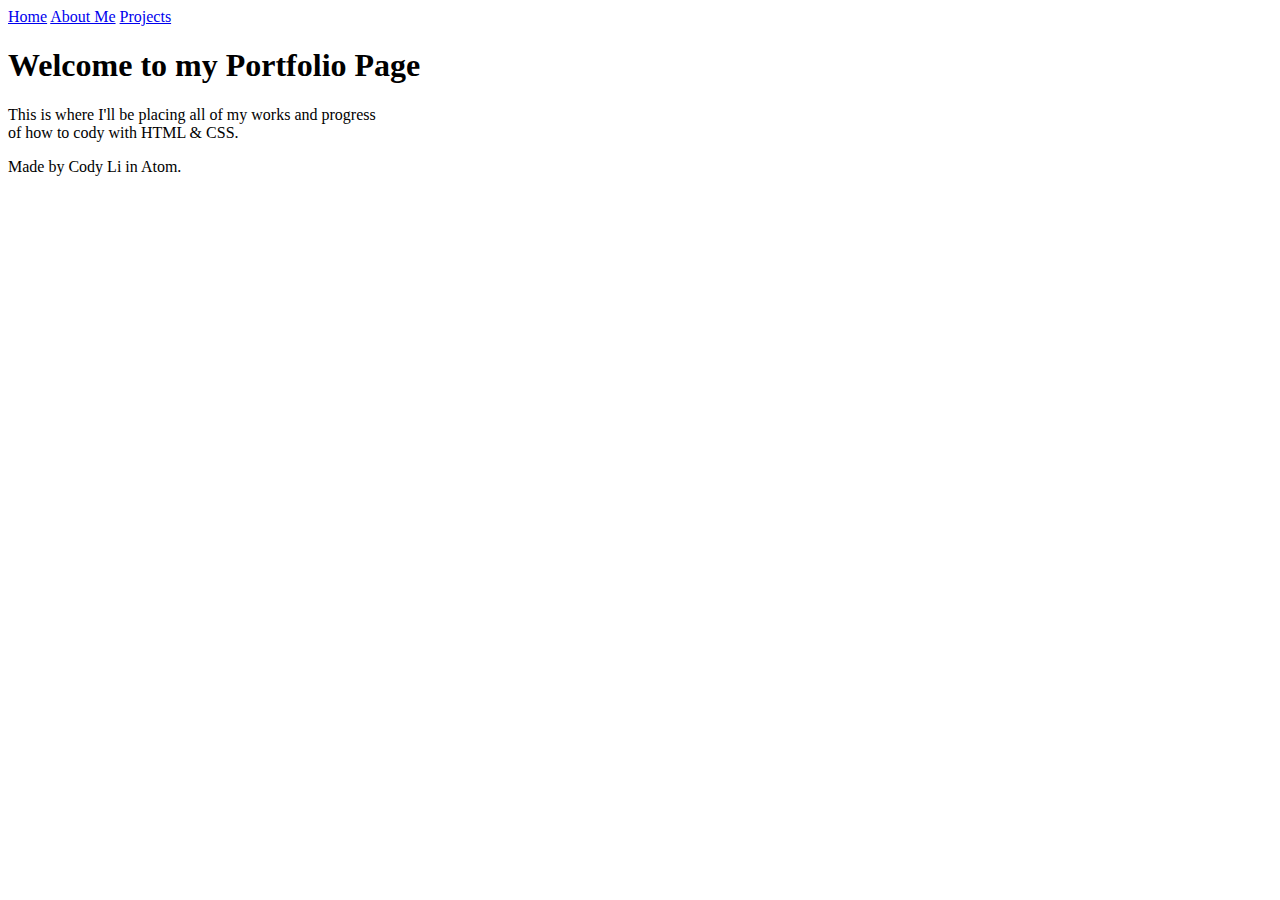
==== index.html @ 876b9baf "All the html files to compose my portfolio website." ====
<!DOCTYPE html>
<html lang="en">
  <head>
    <meta charset="utf-8">
    <title>Cody's Portfolio Page</title>
  </head>
  <body>

    <header>
      <nav>
        <a href="index.html">Home</a>
        <a href="about.html">About Me</a>
        <a href="projects.html">Projects</a>
      </nav>
      <h1>Welcome to my Portfolio Page</h1>
      <p>This is where I'll be placing all of my works and progress <br>
      of how to cody with HTML & CSS.</p>
    </header>

    <section>
      <article>

      </article>
    </section>


    <footer>Made by Cody Li in Atom.</footer>
  </body>
</html>
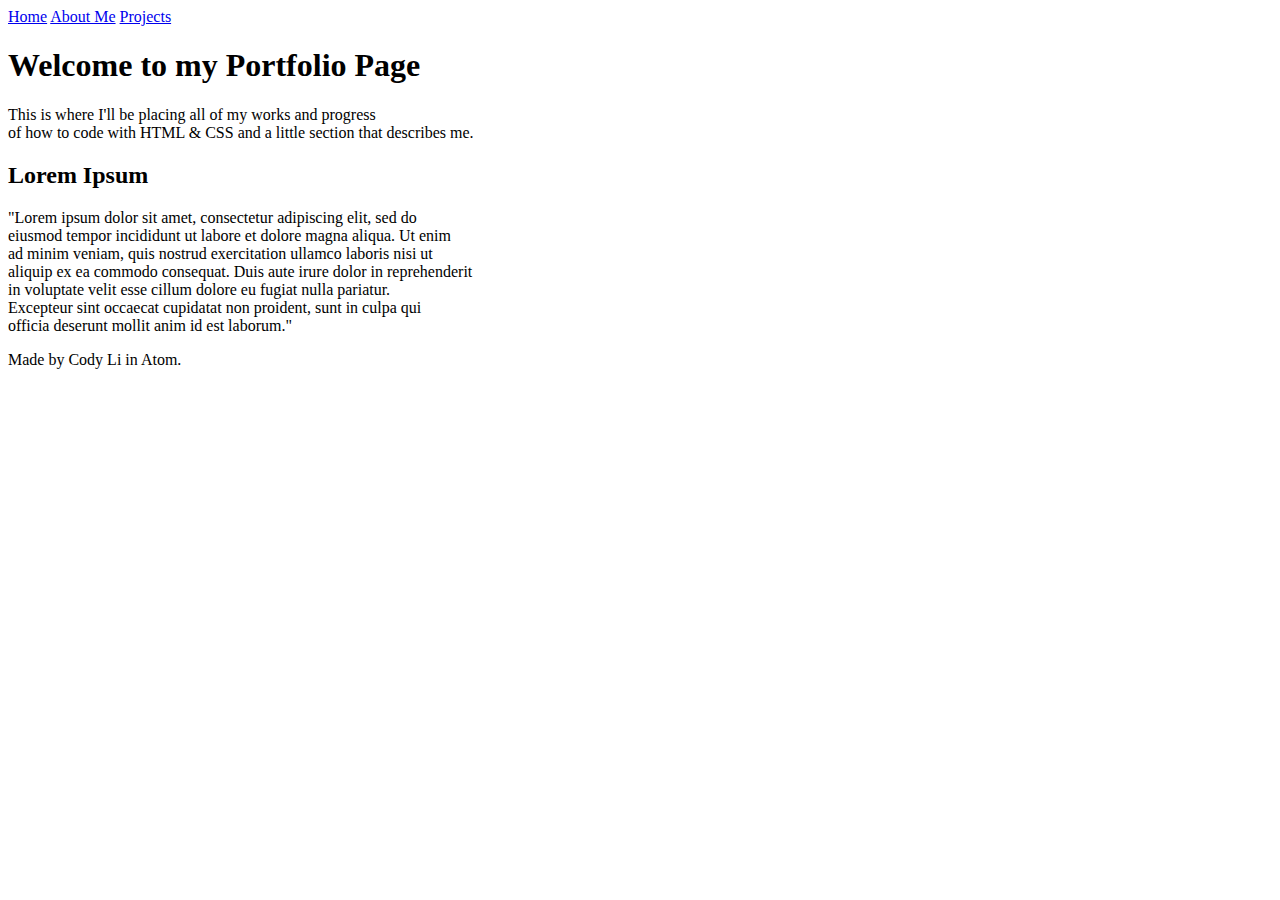
==== commit 7b501f6e: "Added ipsum lorem as text fillers." ====
--- a/index.html
+++ b/index.html
@@ -14,12 +14,19 @@
       </nav>
       <h1>Welcome to my Portfolio Page</h1>
       <p>This is where I'll be placing all of my works and progress <br>
-      of how to cody with HTML & CSS.</p>
+      of how to code with HTML & CSS and a little section that describes me. </p>
     </header>
 
     <section>
       <article>
-
+        <h2>Lorem Ipsum</h2>
+        <p>"Lorem ipsum dolor sit amet, consectetur adipiscing elit, sed do <br>
+          eiusmod tempor incididunt ut labore et dolore magna aliqua. Ut enim <br>
+          ad minim veniam, quis nostrud exercitation ullamco laboris nisi ut <br>
+          aliquip ex ea commodo consequat. Duis aute irure dolor in reprehenderit <br>
+           in voluptate velit esse cillum dolore eu fugiat nulla pariatur. <br>
+            Excepteur sint occaecat cupidatat non proident, sunt in culpa qui <br>
+             officia deserunt mollit anim id est laborum."</p>
       </article>
     </section>
 
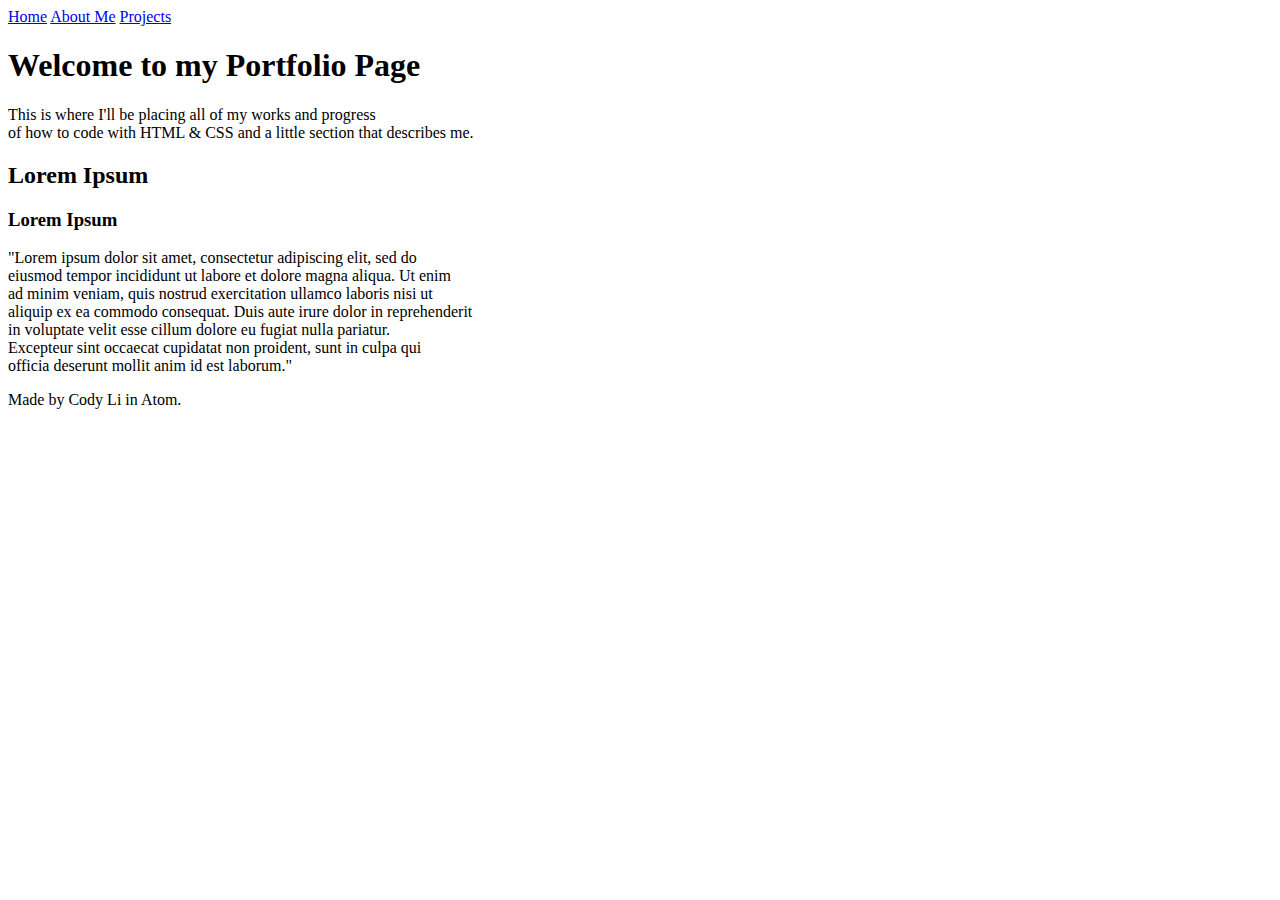
==== commit 88775367: "Updated with proper fixes from the errors given to me from the W3 validator." ====
--- a/index.html
+++ b/index.html
@@ -18,16 +18,17 @@
     </header>
 
     <section>
-      <article>
-        <h2>Lorem Ipsum</h2>
-        <p>"Lorem ipsum dolor sit amet, consectetur adipiscing elit, sed do <br>
+      <h2>Lorem Ipsum</h2>
+        <article>
+          <h3>Lorem Ipsum</h3>
+          <p>"Lorem ipsum dolor sit amet, consectetur adipiscing elit, sed do <br>
           eiusmod tempor incididunt ut labore et dolore magna aliqua. Ut enim <br>
           ad minim veniam, quis nostrud exercitation ullamco laboris nisi ut <br>
           aliquip ex ea commodo consequat. Duis aute irure dolor in reprehenderit <br>
            in voluptate velit esse cillum dolore eu fugiat nulla pariatur. <br>
             Excepteur sint occaecat cupidatat non proident, sunt in culpa qui <br>
              officia deserunt mollit anim id est laborum."</p>
-      </article>
+        </article>
     </section>
 
 
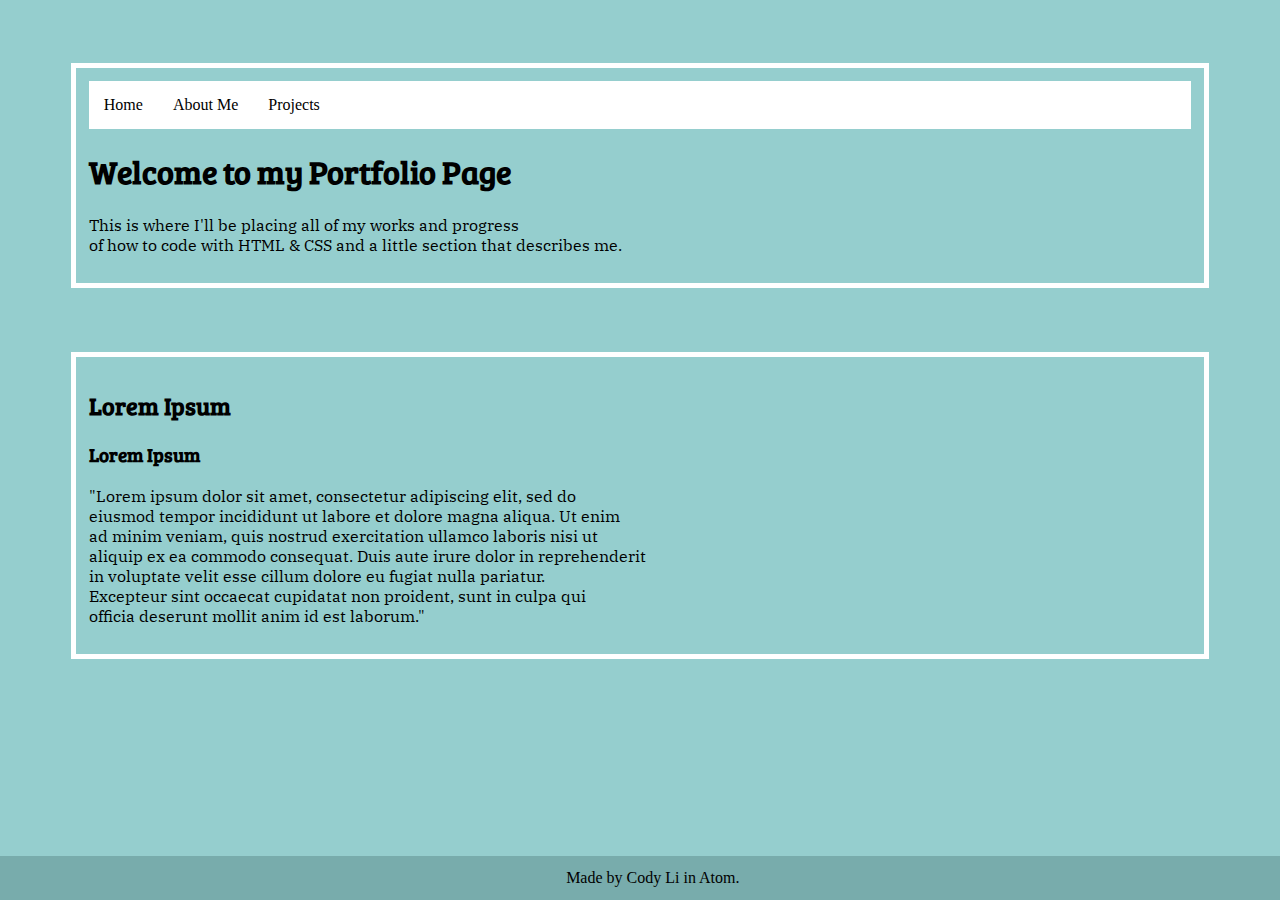
==== commit f40b2808: "Added CSS styling to all of the pages and changed the previous navbar HTML code into an unordered li" ====
--- a/index.html
+++ b/index.html
@@ -1,16 +1,21 @@
 <!DOCTYPE html>
 <html lang="en">
   <head>
+    <link href="https://fonts.googleapis.com/css?family=Bree+Serif&display=swap" rel="stylesheet">
+    <link href="https://fonts.googleapis.com/css?family=IBM+Plex+Serif&display=swap" rel="stylesheet">
     <meta charset="utf-8">
     <title>Cody's Portfolio Page</title>
+        <link rel="stylesheet" type="text/css" href="styles/stylesheet.css"
   </head>
   <body>
 
     <header>
       <nav>
-        <a href="index.html">Home</a>
-        <a href="about.html">About Me</a>
-        <a href="projects.html">Projects</a>
+        <ul>
+          <li><a href="index.html">Home</a></li>
+          <li><a href="about.html">About Me</a></li>
+          <li><a href="projects.html">Projects</a></li>
+        </ul>
       </nav>
       <h1>Welcome to my Portfolio Page</h1>
       <p>This is where I'll be placing all of my works and progress <br>
--- a/styles/stylesheet.css
+++ b/styles/stylesheet.css
@@ -0,0 +1,62 @@
+body {
+  background-color: #95CECE;
+}
+
+h1, h2, h3, h4{
+  font-family: 'Bree Serif', serif;
+}
+
+p{
+  font-family: 'IBM Plex Serif', serif;
+}
+
+header {
+  border-style: solid;
+  border-width: 5px;
+  border-color: white;
+  padding: 1%;
+  margin: 5%;
+}
+
+section {
+  border-style: solid;
+  border-width: 5px;
+  border-color: white;
+  padding: 1%;
+  margin: 5%;
+}
+
+ul {
+  list-style-type: none;
+  margin: 0;
+  padding: 0;
+  overflow: hidden;
+  background-color: #fff;
+}
+
+li {
+  float: left;
+}
+
+li a {
+  display: block;
+  color: black;
+  padding: 15px 15px;
+  text-decoration: none;
+}
+
+li a:hover {
+  background-color: #989898;
+}
+
+footer{
+  position: fixed;
+  left: 0;
+  bottom: 0;
+  width: 100%;
+  background-color: #78ACAC;
+  color: black;
+  text-align: center;
+  height: 2%;
+  padding: 1%;
+}
